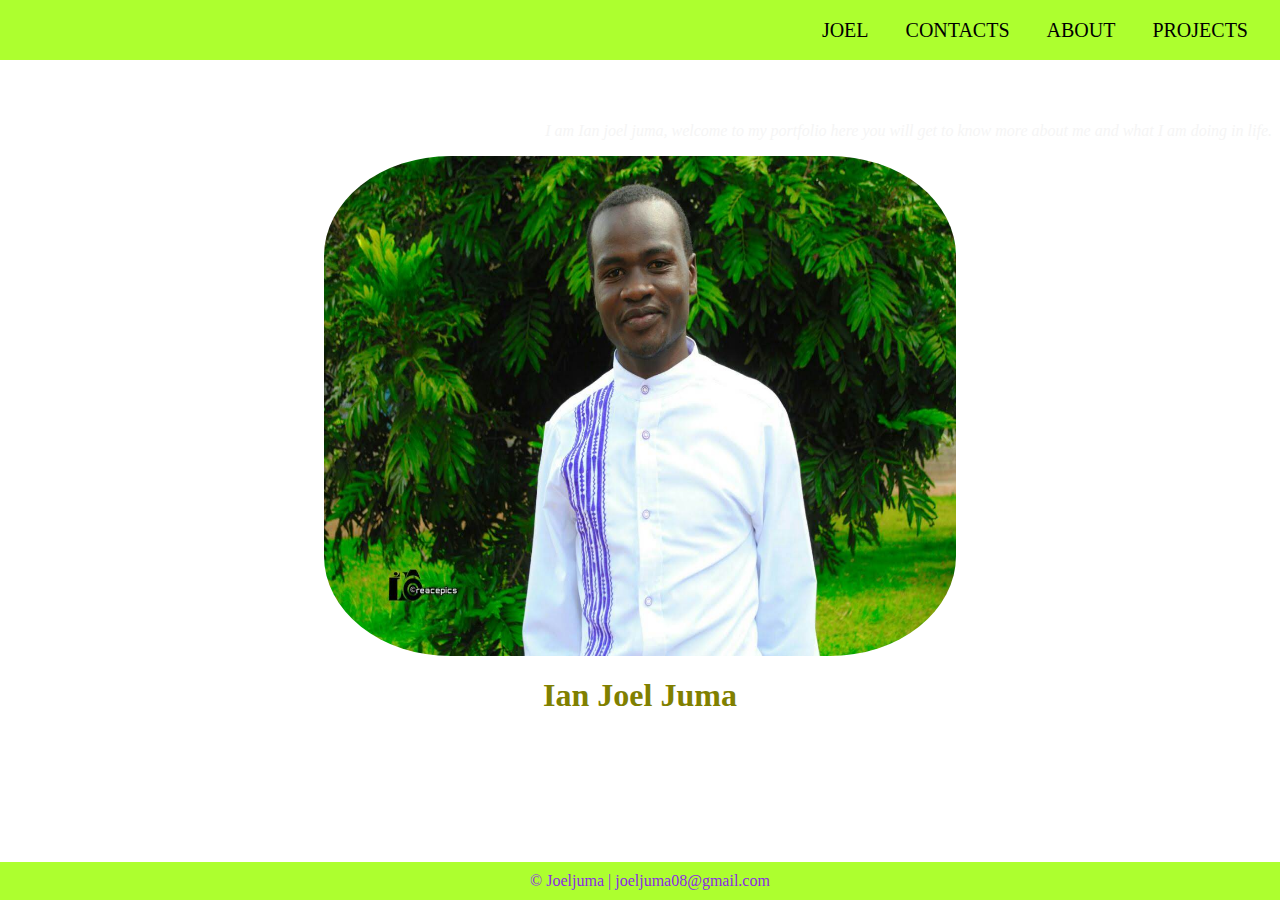
==== index.html @ ae7b76b0 "everything" ====
<!DOCTYPE html>
<html lang="en">

<head>
    <title>My IP</title>
    <link rel="stylesheet"  type="text/css" href="styles.css">
</head>

<body>
    <div class="topnav">
        <header>
            <nav>
                <ul>
                    <li>
                        <a href="#index.html">Joel</a>
                        <a href="contacts.html">Contacts</a>
                        <a href="about.html">About</a>
                        <a href="project.html">Projects</a>
                    </li>
                </ul> 
        </header>
    </div>
    
        <div id=home>
            <p>I am Ian joel juma, welcome to my portfolio here you will get to know more about me and what I am doing in life.</p>
            <img src="joels.jpg" class="hime">
        </div>
        <div class="its-me">
            <h1>Ian Joel Juma</h1>
        </div>
        <footer>
            &copy; Joeljuma | joeljuma08@gmail.com
        </footer>
</body>

</html>
---- styles.css ----
body{
    background-image: url("https://bit.ly/2S315cQ");
    background-repeat: no-repeat;
    height: 1000%;
    background-size: cover;
    overflow: scroll;
    margin-top: 50px;
}
.topnav header nav{
    background-color: greenyellow;
    overflow: hidden;
    width :100%;
    position: absolute;
    top: 0;
    margin: 0; 
    line-height: 20px;
    left: 0;
}
.topnav, a, li {
    display: inline;
    color: black;
    text-align: right;
    padding: 14px 16px;
    text-decoration: none;
    font-size: 20px;
    text-transform: uppercase;
} 
.topnav a:hover{
    background-color: white;
    color: blue;
}
img{
    width: 200px;
    height: 500px;
    border-radius: 20%;
}
footer{
    color: blueviolet;
    padding: 10px;
    background-color: greenyellow;
    text-align: center;
    width: 100%;
    overflow: hidden;
    position: fixed;
    bottom: 0px;
    left: 0px;
}
.hime{
    display: block;
    margin-left: auto;
    margin-right: auto;
    width: 50%; 
}
#home{
    justify-content: space-between;
    padding-top: 10px;
}
h1{
    text-align: center;
    color: olive;
    font-weight: 900;
    font-family: cursive;
}
p{
    font-style: oblique;
    float: right;
    color: whitesmoke;
    justify-content: right;
    text-align: center;
}
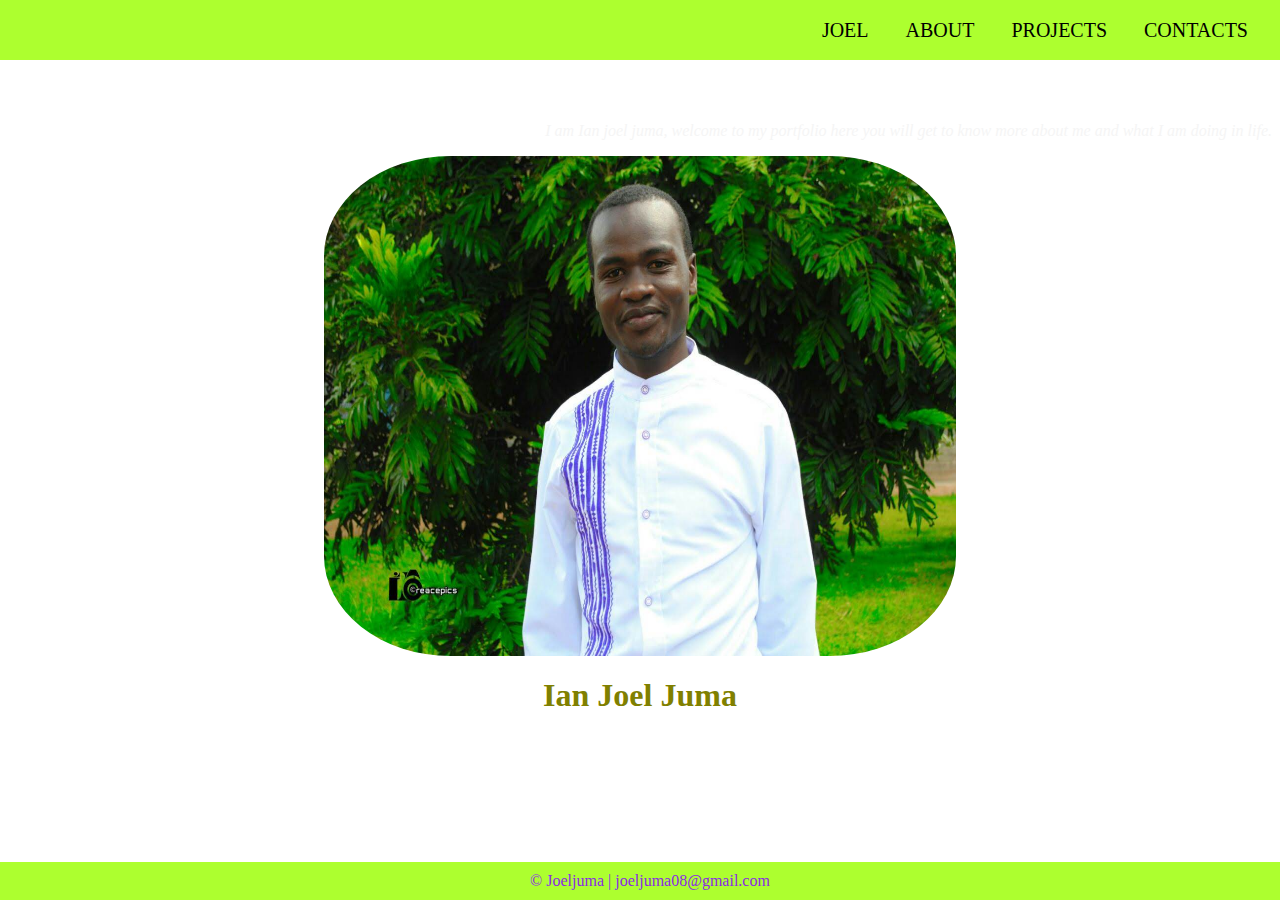
==== commit b2d414ab: "change index.html" ====
--- a/index.html
+++ b/index.html
@@ -13,9 +13,9 @@
                 <ul>
                     <li>
                         <a href="#index.html">Joel</a>
-                        <a href="contacts.html">Contacts</a>
                         <a href="about.html">About</a>
                         <a href="project.html">Projects</a>
+                        <a href="contacts.html">Contacts</a>
                     </li>
                 </ul> 
         </header>
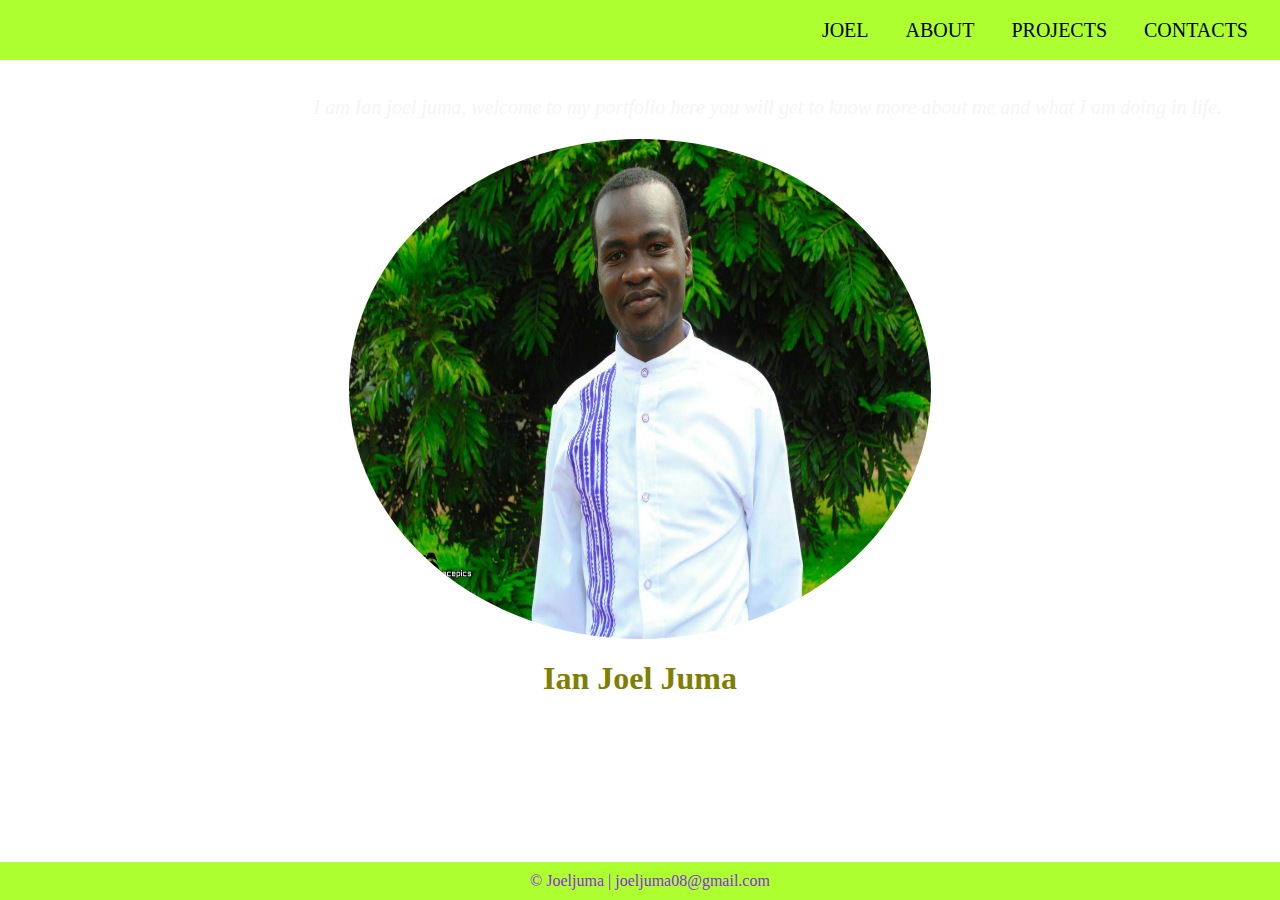
==== commit 14ed62f0: "changes" ====
--- a/index.html
+++ b/index.html
@@ -20,7 +20,6 @@
                 </ul> 
         </header>
     </div>
-    
         <div id=home>
             <p>I am Ian joel juma, welcome to my portfolio here you will get to know more about me and what I am doing in life.</p>
             <img src="joels.jpg" class="hime">
--- a/styles.css
+++ b/styles.css
@@ -3,8 +3,8 @@
     background-repeat: no-repeat;
     height: 1000%;
     background-size: cover;
-    overflow: scroll;
-    margin-top: 50px;
+    overflow: auto;
+    margin-top: 20px;
 }
 .topnav header nav{
     background-color: greenyellow;
@@ -32,7 +32,8 @@
 img{
     width: 200px;
     height: 500px;
-    border-radius: 20%;
+    border-radius: 50%;
+
 }
 footer{
     color: blueviolet;
@@ -54,6 +55,9 @@
 #home{
     justify-content: space-between;
     padding-top: 10px;
+    margin-right: 50px;
+    margin-left: 50px;
+    display: block;
 }
 h1{
     text-align: center;
@@ -67,4 +71,5 @@
     color: whitesmoke;
     justify-content: right;
     text-align: center;
+    font-size: 20px;
 }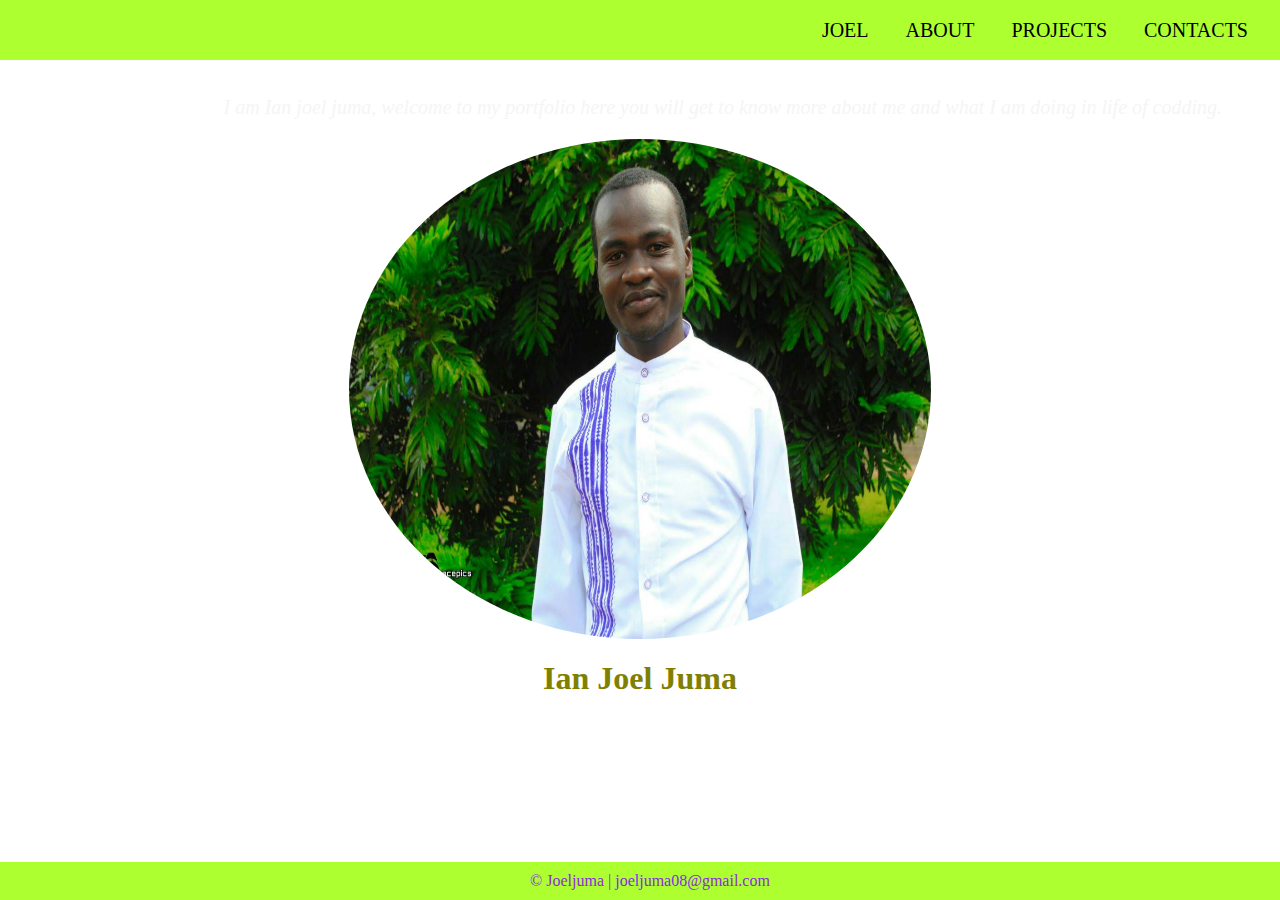
==== commit ed3530c8: "change index.html" ====
--- a/index.html
+++ b/index.html
@@ -21,7 +21,7 @@
         </header>
     </div>
         <div id=home>
-            <p>I am Ian joel juma, welcome to my portfolio here you will get to know more about me and what I am doing in life.</p>
+            <p>I am Ian joel juma, welcome to my portfolio here you will get to know more about me and what I am doing in life of codding.</p>
             <img src="joels.jpg" class="hime">
         </div>
         <div class="its-me">
